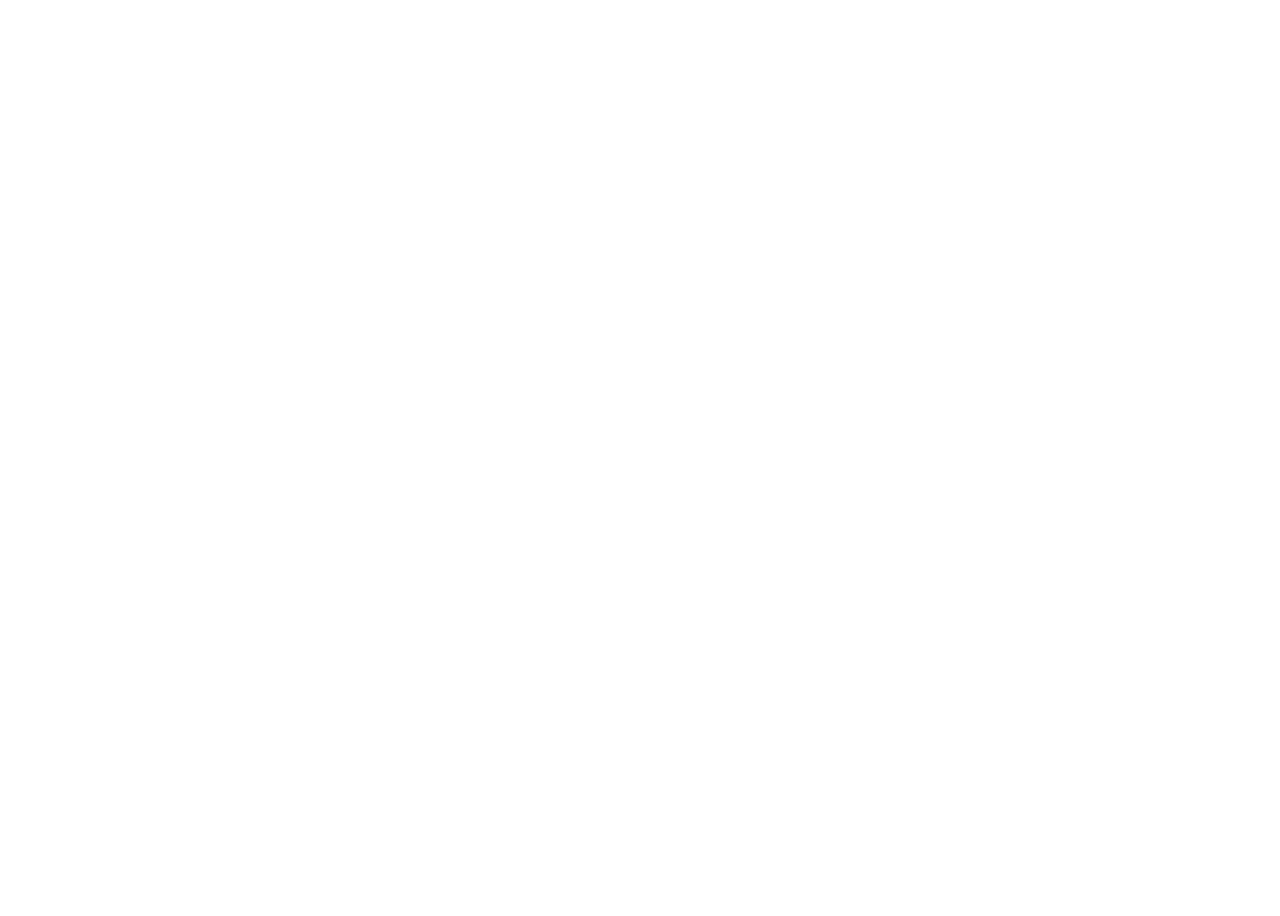
==== index.html @ 11757de0 "first commit" ====
<!DOCTYPE html>
<html lang="en">

<head>
    <meta charset="UTF-8">
    <meta name="viewport" content="width=device-width, initial-scale=1.0">
    <title>Document</title> 
</head>

<body style="background-color: white!important; height: 100vh;">
    <!-- <div>
        <input type="text" id="name">
        <input type="email" id="email">
        <button id="btn" onclick="btnClick()">submit</button>
    </div>

    <input type="text" id="username">
    <button onclick="getUserName()" > sumbmit</button>
    <script src="./scrippt.js"></script> -->
    
    <div class="product-images"></div>

    
</body>
<script src="scrippt.js"></script>
</html>
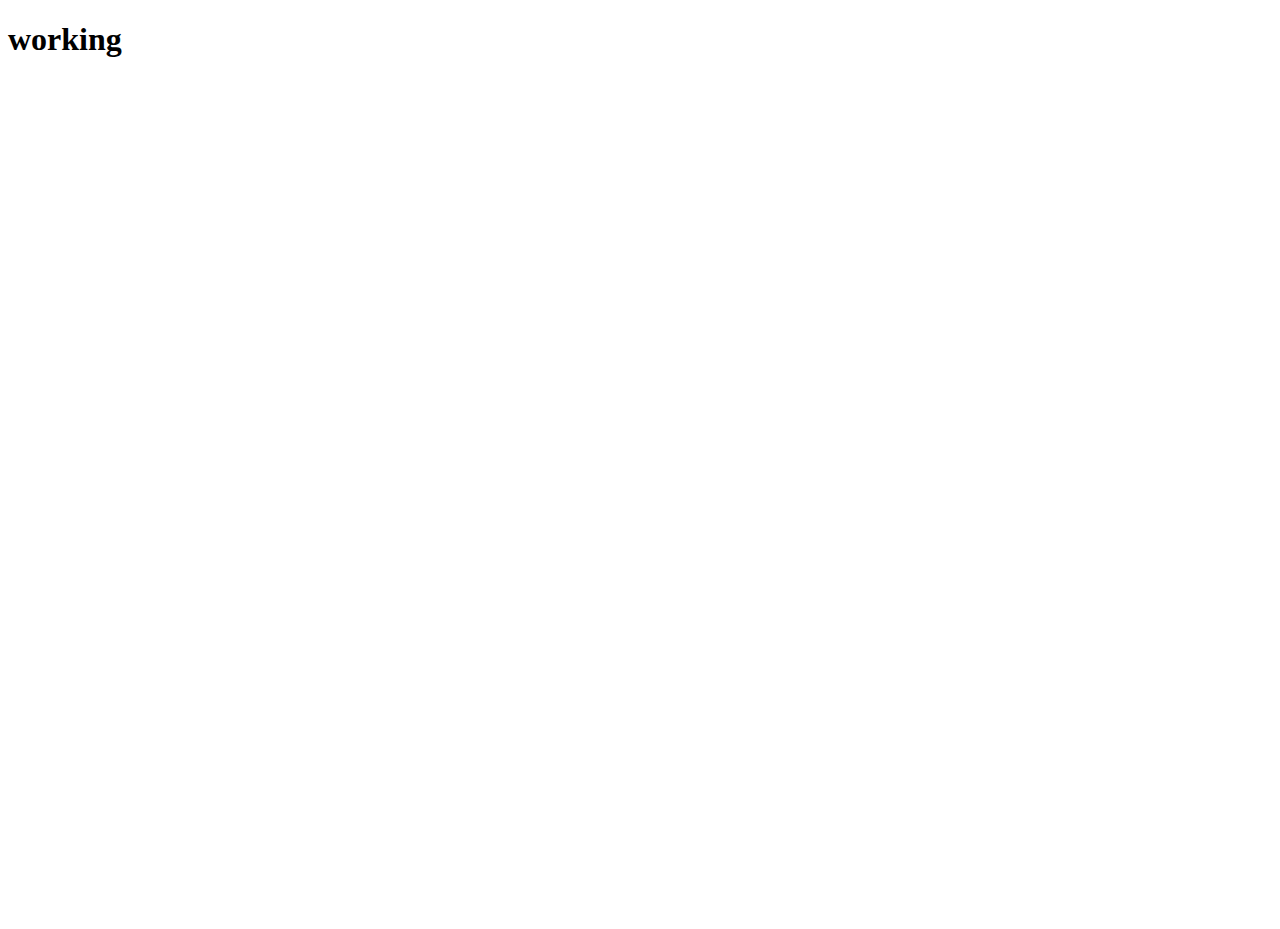
==== commit 154a9aa8: "code edit" ====
--- a/index.html
+++ b/index.html
@@ -19,8 +19,9 @@
     <script src="./scrippt.js"></script> -->
     
     <div class="product-images"></div>
-
+    <h1>working</h1>
     
 </body>
-<script src="scrippt.js"></script>
+<!-- <script src="scrippt.js"></script> -->
+<script src="./export.js"></script>
 </html>